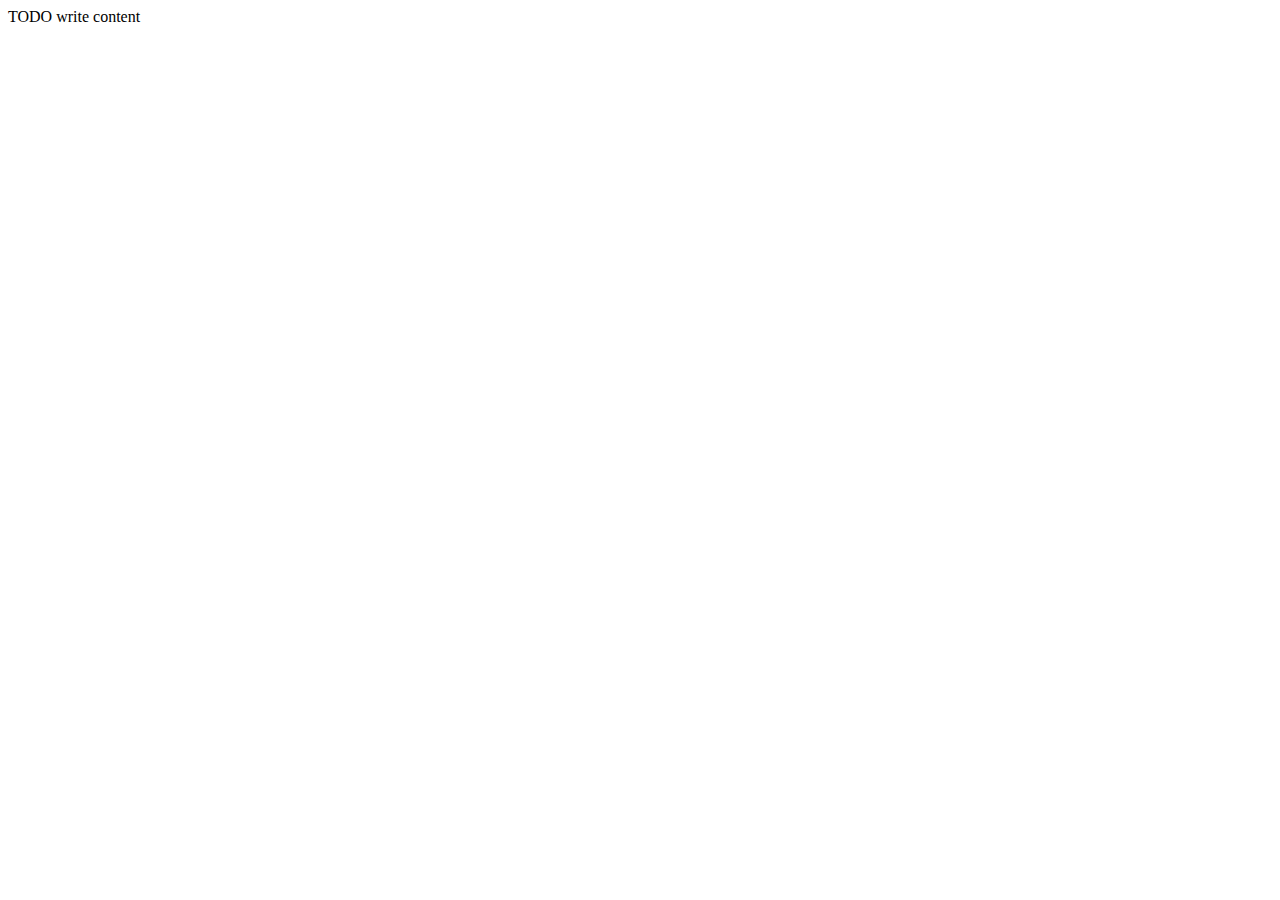
==== ChatApplication/src/main/resources/templates/index.html @ 9478f4f4 "controllerien alustus" ====
<!DOCTYPE html>
<html xmlns="http://www.w3.org/1999/xhtml" xmlns:th="http://www.thymeleaf.org">
    <head>
        <title>Mexican Armada Chat</title>
        <meta charset="UTF-8"/>
        <meta name="viewport" content="width=device-width, initial-scale=1.0"/>
    </head>
    <body>
        <div>TODO write content</div>
    </body>
</html>
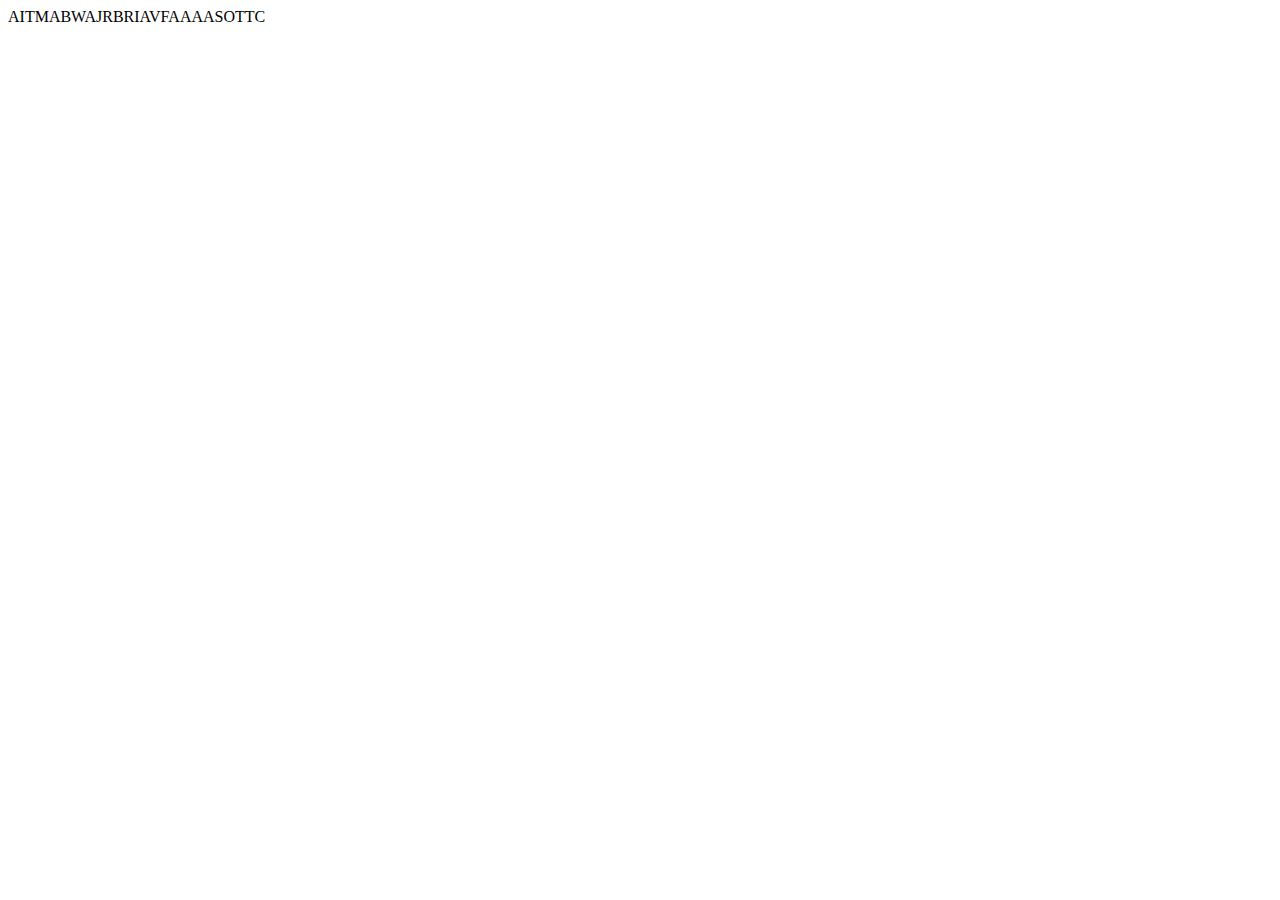
==== commit 4bc2eebd: "account attribuutti poistettu groupilta koska rikkoi ohjelman" ====
--- a/ChatApplication/src/main/resources/templates/index.html
+++ b/ChatApplication/src/main/resources/templates/index.html
@@ -1,11 +1,11 @@
 <!DOCTYPE html>
 <html xmlns="http://www.w3.org/1999/xhtml" xmlns:th="http://www.thymeleaf.org">
     <head>
-        <title>Mexican Armada Chat</title>
+        <title>Alien Invasion Tomato Monster Mexican Armada Brothers Who Are Just Regural Brothers Running In A Van From An Asteroid And All Sorts Of Things The Chat</title>
         <meta charset="UTF-8"/>
         <meta name="viewport" content="width=device-width, initial-scale=1.0"/>
     </head>
     <body>
-        <div>TODO write content</div>
+        <div>AITMABWAJRBRIAVFAAAASOTTC</div>
     </body>
 </html>
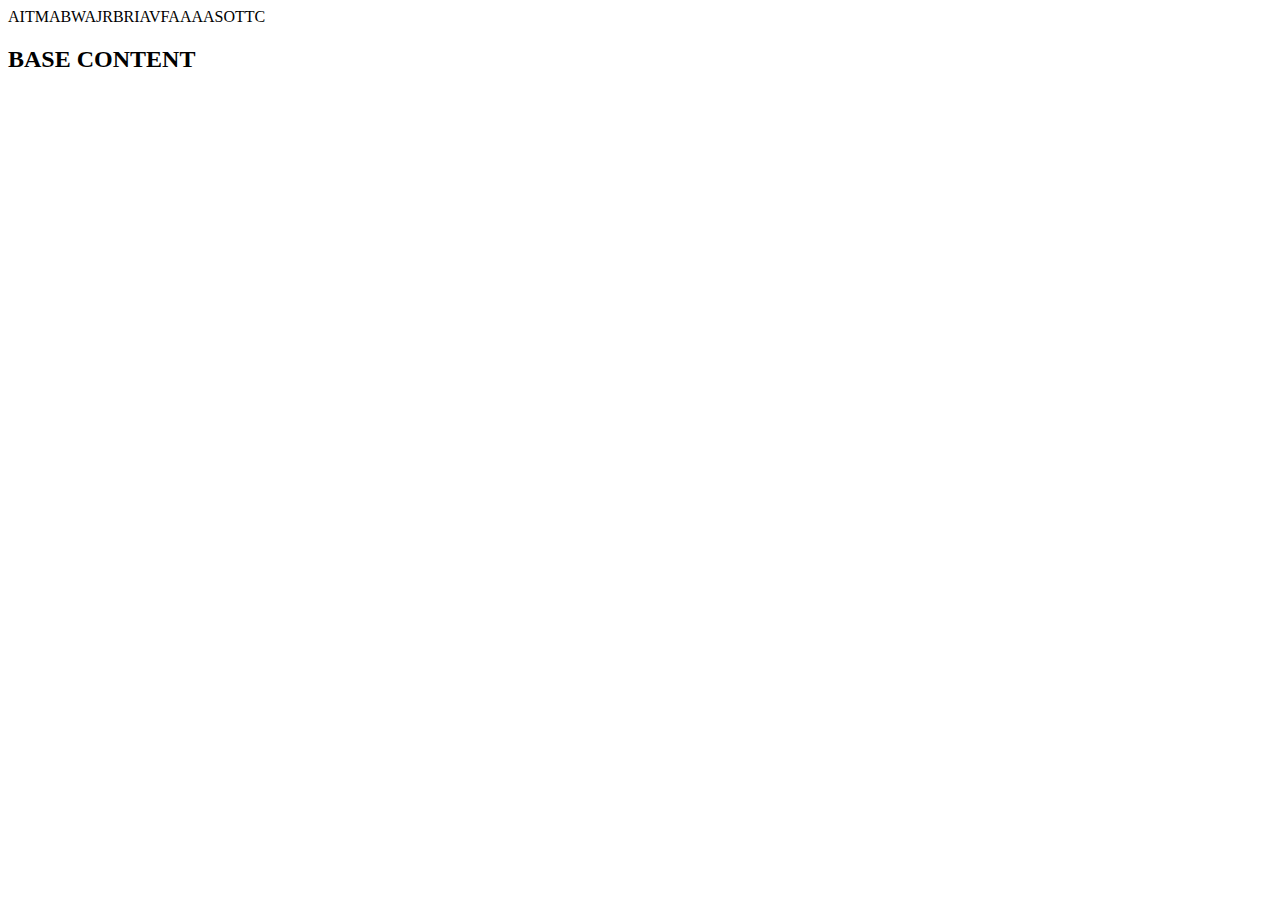
==== commit 756b42a7: "thymeleaf-include alustettu" ====
--- a/ChatApplication/src/main/resources/templates/index.html
+++ b/ChatApplication/src/main/resources/templates/index.html
@@ -1,5 +1,5 @@
 <!DOCTYPE html>
-<html xmlns="http://www.w3.org/1999/xhtml" xmlns:th="http://www.thymeleaf.org">
+<html xmlns="http://www.w3.org/1999/xhtml" xmlns:th="http://www.thymeleaf.org" th:fragment="base">
     <head>
         <title>Alien Invasion Tomato Monster Mexican Armada Brothers Who Are Just Regural Brothers Running In A Van From An Asteroid And All Sorts Of Things The Chat</title>
         <meta charset="UTF-8"/>
@@ -7,5 +7,8 @@
     </head>
     <body>
         <div>AITMABWAJRBRIAVFAAAASOTTC</div>
+        <h2>BASE CONTENT</h2>
+        
+        <div th:include="this :: content"/>
     </body>
 </html>
